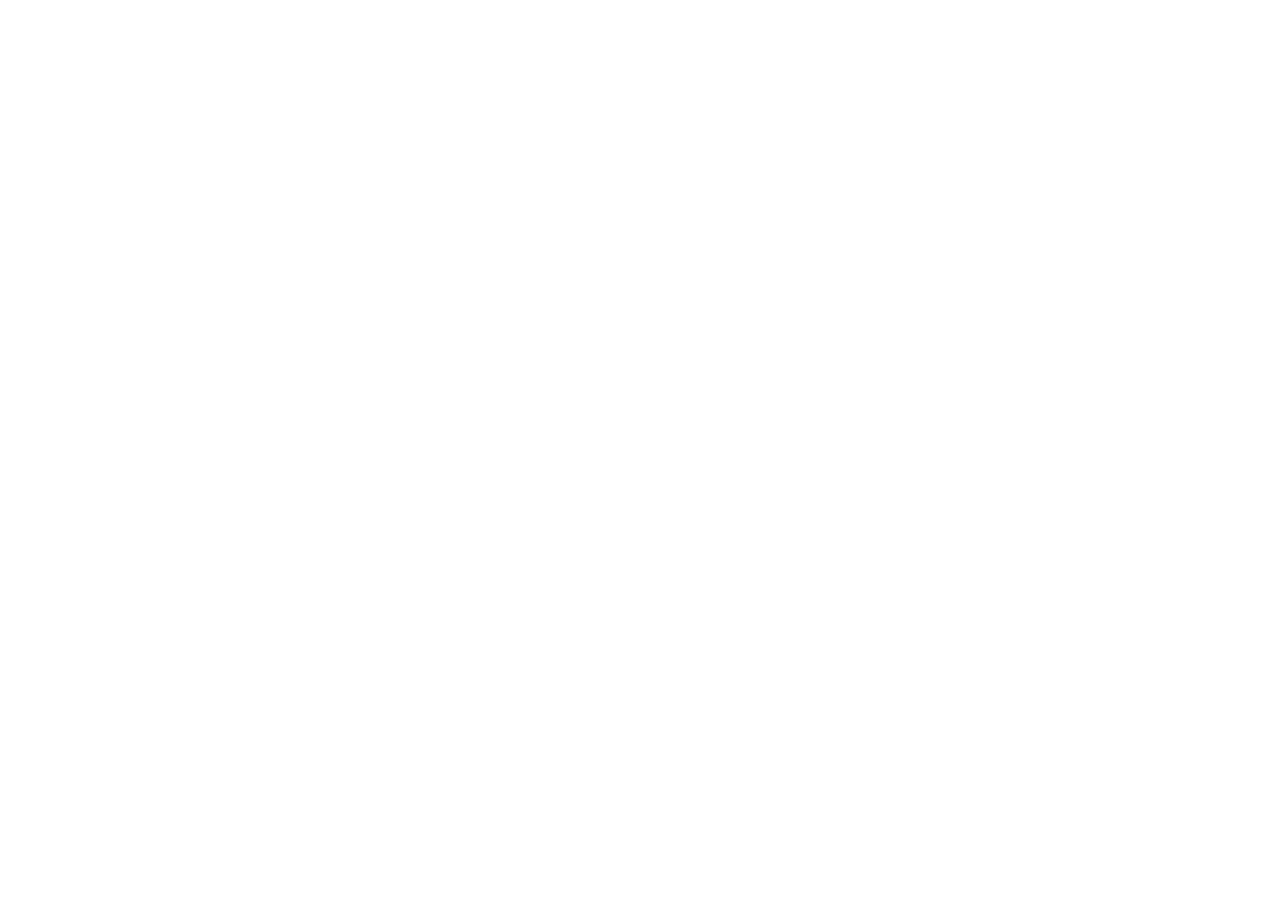
==== doyoubleed.html @ 98a0501d "kdjlfsd" ====
<!DOCTYPE html>
<html lang="en">
<head>
    <meta charset="UTF-8">
    <meta name="viewport" content="width=device-width, initial-scale=1.0">
    <title>I DON WAN PEAS I WAN BROBLEM ALWAYS</title>
</head>
<body>
    <header></header>
</body>
</html>
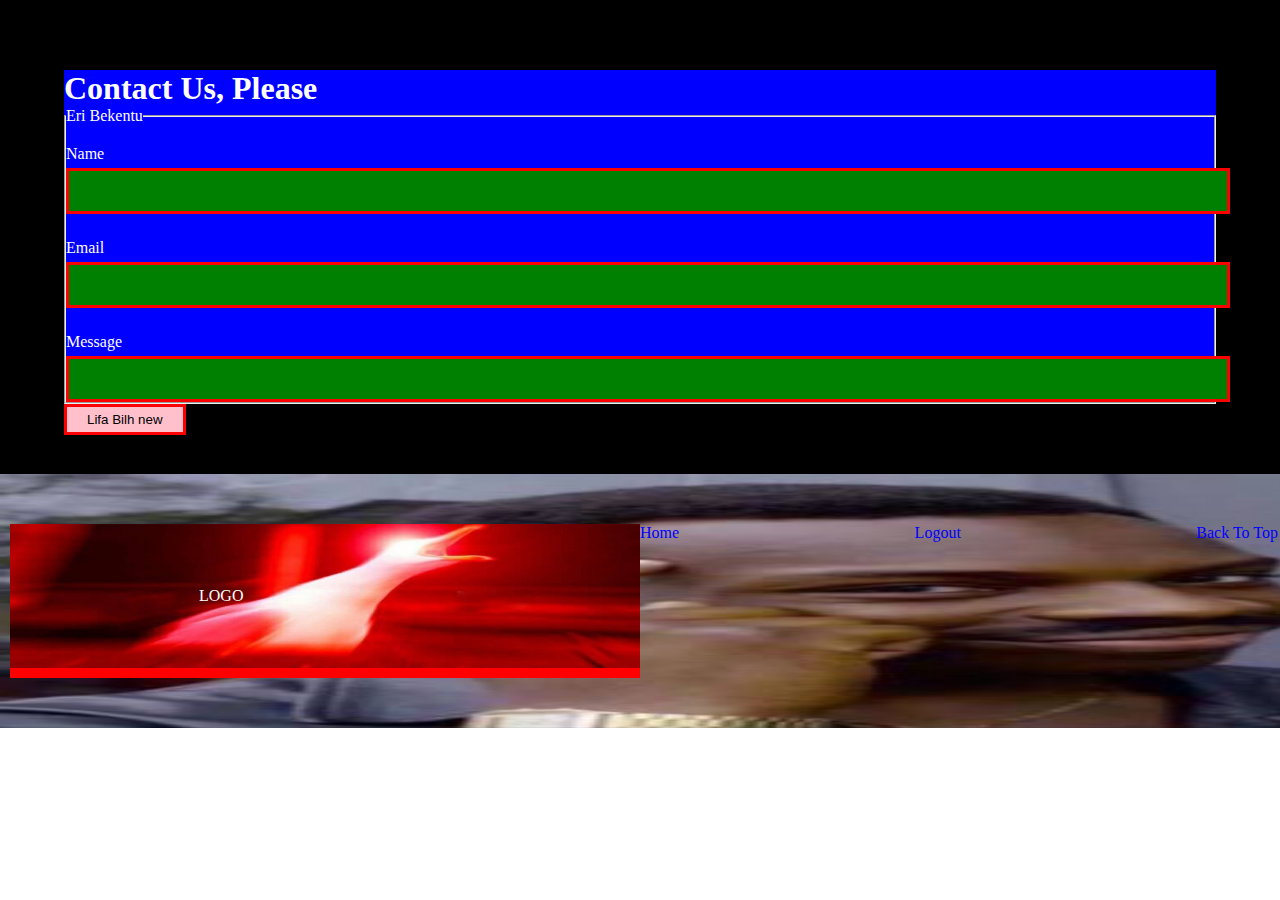
==== commit eb338282: "I think I might be horrible" ====
--- a/doyoubleed.html
+++ b/doyoubleed.html
@@ -3,9 +3,53 @@
 <head>
     <meta charset="UTF-8">
     <meta name="viewport" content="width=device-width, initial-scale=1.0">
+    <link rel="stylesheet" href="footer.css">
+    <link rel="stylesheet" href="main.css">
     <title>I DON WAN PEAS I WAN BROBLEM ALWAYS</title>
 </head>
 <body>
-    <header></header>
+
+    <main class="page-main">
+        <section class="dont-contact-us">
+            <h1 class="contact-us">Contact Us, Please</h1>
+            <form action="get" class="dont-form">
+                <fieldset> <legend>Eri Bekentu</legend>
+                <label for="name" class="form-label">Name</label>
+                <input type="text" class="form-element" id="name" required>
+
+                <label for="email" class="form-label">Email</label>
+                <input type="email" class="form-element" id="email" required>
+
+                <label for="message" class="form-label">Message</label>
+                <textarea name="message" id="message"  class="form-element" cols="100"></textarea>
+                  
+
+            </fieldset>
+                <input type="submit" value="Lifa Bilh new" class="lifa-bilh-new">
+            </form>
+        </section>
+        <div class="some-random-message">
+            <img src="gosh.jpg" alt="">
+            <h2>Gobez lij, you entered a key!</h2>
+            <span>x</span>
+        </div>
+    </main>
+
+    <footer class="main-foot">
+        <img src="beri-smort.jpg" alt="" class="beri-beri-smort">
+        <div class="foot-logo">LOGO
+            <img src="ahhyesseegul.jpg" alt="" class="bird-or-sth">
+        </div>
+        <nav class="foot-navigation">
+            <ul class="foot-nav-contain">
+                <li class="foot-list"><a href="" class="foot-link">Home</a></li>
+                <li class="foot-list"><a href="" class="foot-link">Logout</a></li>
+                <li class="foot-list"><a href="" class="foot-link">Back To Top</a></li>
+                <li class="foot-list"><a href="" class="foot-link">Contact Us</a></li>
+            </ul>
+        </nav>
+        <div class="random-div"></div>
+    </footer>
+    <script src="main.js"></script>
 </body>
 </html>--- a/footer.css
+++ b/footer.css
@@ -0,0 +1,93 @@
+*{
+    margin: 0;
+    padding: 0;
+}
+
+body{
+    overflow-x: hidden;
+}
+
+.main-foot{
+    overflow-x:hidden;
+    position: relative;
+    padding: 50px 10px;
+    display: grid;
+    grid-template-columns: 50% 50%;
+}
+
+.main-foot:hover{
+    cursor: none;
+}
+
+.foot-logo{
+    color: white;
+    animation: rotate 3s infinite linear;
+    padding: 10% 30%;
+    position: sticky;
+}
+
+@keyframes rotate{
+    0%{
+        transform: rotate(0deg);
+    }
+    100%{
+        transform: rotate(360deg);
+    }
+}
+
+.foot-nav-contain{
+    display: flex;
+    width: 150%;
+    justify-content: space-between;
+    list-style: none;
+}
+
+.foot-nav-contain li a{
+    text-decoration: none;
+    color: blue;
+}
+
+.foot-list:hover{
+    transform: scale(60);
+    animation: none;
+}
+
+.foot-nav-contain li{
+    animation: random-shit 1s infinite linear;
+}
+
+.bird-or-sth{
+    position: absolute;
+    top: 0;
+    left: 0;
+    width: 100%;
+    height: 100%;
+    z-index: -1;
+}
+
+@keyframes random-shit{
+    0%{
+        transform:scale(1);
+    }
+    50%{
+        transform: scale(7);
+    }
+    100%{
+        transform: scale(1);
+    }
+}
+
+.beri-beri-smort{
+    position: absolute;
+    top: 0;
+    left: 0;
+    z-index: -1;
+    width: 150%;
+    height: 100%;
+}
+
+.random-div{
+    background-color: red;
+    width: 100%;
+    height: 10px;
+}--- a/main.css
+++ b/main.css
@@ -0,0 +1,119 @@
+.page-main{
+    padding: 70px 0;
+    background-color: black;
+    color: white;
+}
+.form-element:nth-of-type(1), .form-element:nth-of-type(2){
+    padding-top: 20px;
+    height: 15px;
+}
+
+.form-element{
+    width: 100%;
+    padding: 5px;
+    background-color: green;
+    border: solid red;
+}
+
+textarea{
+    height: 150px;
+    resize: none;
+}
+
+.dont-contact-us{
+    width: 90%;
+    margin: 0 auto;
+}
+
+.some-random-message{
+    padding: 20px;
+    height: 80vh;
+    z-index: 1000;
+    overflow: hidden;
+    display: none;
+    place-items: center;
+    width: 90%;
+    position: absolute;
+    top: 50%;
+    left: 50%;
+    transform: translate(-50%, -50%);
+    background-color: white;
+    color: black;
+    animation: float-anim 3.5s infinite linear;
+}
+
+@keyframes float-anim{
+    0%{
+        top: 50%;
+    }
+    25%{
+        top: 45%;
+    }
+    75%{
+        top: 55%;
+    }
+    100%{
+        top: 50%;
+    }
+}
+.some-random-message h2{
+    color: white;
+}
+
+.some-random-message span{
+    position: absolute;
+    top: 10px;
+    color: white;
+    right: 10px;
+    font-size: 30px;
+    font-weight: bold;
+    cursor: pointer;
+}
+
+.dont-contact-us{
+    background-color: blue;
+}
+
+.btn-container{
+    display: flex;
+    justify-content: center;
+    
+}
+
+.dont-form fieldset{
+    display: grid;
+    row-gap: 5px;
+}
+
+.form-label{
+    margin-top: 20px;
+}
+
+.lifa-bilh-new{
+    position: absolute;
+    animation: wodya-wodih 8s infinite linear;
+    background-color: pink;
+    border: solid red;
+    padding: 5px 20px;
+}
+
+@keyframes wodya-wodih{
+    0%{
+        left: 0;
+    }
+    50%{
+        left: 100%;
+    }
+    100%{
+        left: 0;
+    }
+}
+
+.some-random-message img{
+    position: absolute;
+    top: 0;
+    left: 0;
+    width: 150%;
+    height: 100%;
+    z-index: -1;
+}